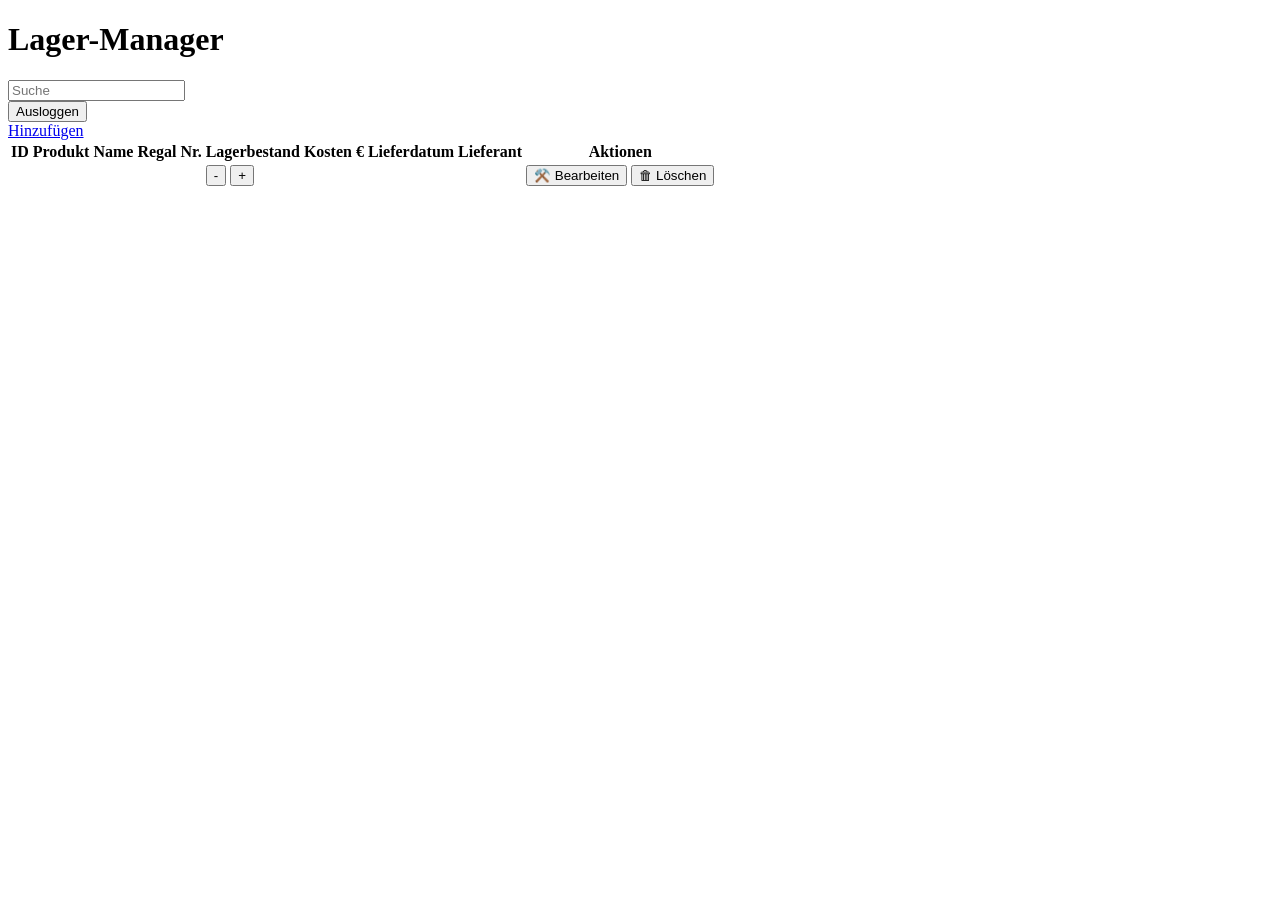
==== src/main/resources/templates/dashboard/dashboard.html @ d507f26f "Added Project" ====
<!DOCTYPE html>
<html lang="de">
<head>
    <meta charset="UTF-8">
    <meta name="viewport" content="width=device-width, initial-scale=1">
    <title>Lager-Manager</title>
    <link rel="stylesheet" href="/styles/dashboard/style.css">
</head>
<body>
<div class="header">
    <h1>Lager-Manager</h1>
    <form method="get" action="/dashboard" class="search-form">
        <input name="search" class="dashboard-search-bar" type="text" placeholder="Suche" th:value="${search}">
    </form>
    <form method="post" action="/logout" class="logout-form">
        <button type="submit" class="dashboard-btn-logout">Ausloggen</button>
    </form>
</div>
<div class="content">
    <a href="/dashboard/newItem" class="dashboard-btn-new">Hinzufügen</a>
    <table class="data-table">
        <thead>
        <tr>
            <th>ID</th>
            <th>Produkt Name</th>
            <th>Regal Nr.</th>
            <th>Lagerbestand</th>
            <th>Kosten €</th>
            <th>Lieferdatum</th>
            <th>Lieferant</th>
            <th>Aktionen</th>
        </tr>
        </thead>
        <tbody>
        <tr th:each="product : ${products}">
            <td th:text="${product.id}"></td>
            <td th:text="${product.productName}"></td>
            <td th:text="${product.shelfNumber}"></td>
            <td>
                <form method="post" th:action="@{'/dashboard/actionHandler/' + ${product.id}}">
                    <div class="stock-control">
                        <button class="dashboard-btn-minus" type="submit" name="action" value="minus">-</button>
                        <span class="stock-value" th:text="${product.stock}"></span>
                        <button class="dashboard-btn-plus" type="submit" name="action" value="plus">+</button>
                    </div>
                </form>
            </td>
            <td th:text="${product.price}"></td>
            <td th:text="${#temporals.format(product.deliveryTime, 'dd.MM.yyyy HH:mm')}"></td>
            <td th:text="${product.seller}"></td>
            <td>
                <form method="post" th:action="@{'/dashboard/actionHandler/' + ${product.id}}">
                    <button class="dashboard-btn-edit" type="submit" name="action" value="edit">⚒️ Bearbeiten</button>
                    <button class="dashboard-btn-delete" type="submit" name="action" value="delete">🗑 Löschen</button>
                </form>
            </td>
        </tr>
        </tbody>
    </table>
</div>
</body>
</html>
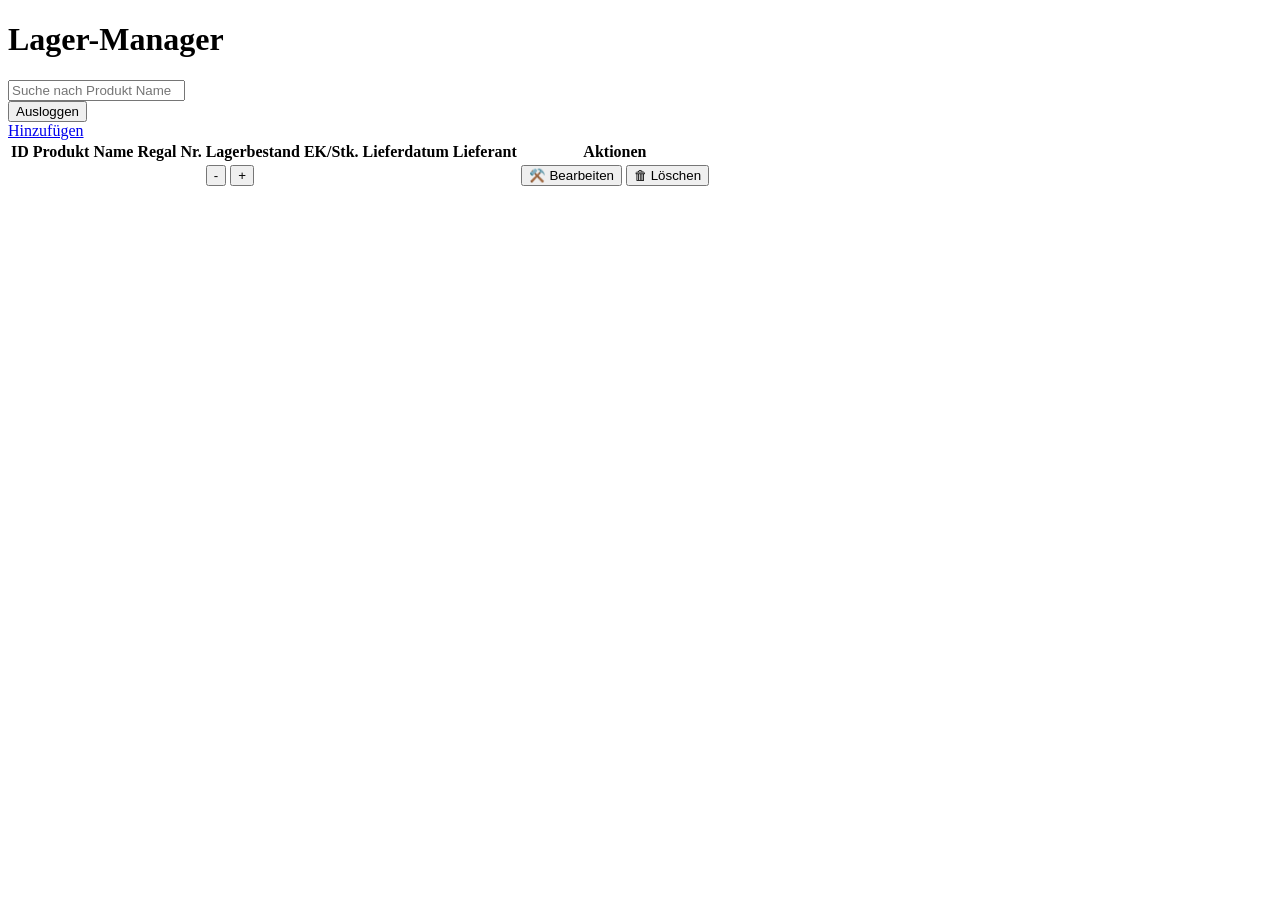
==== commit 75fb88f1: "Remastered table headings" ====
--- a/src/main/resources/templates/dashboard/dashboard.html
+++ b/src/main/resources/templates/dashboard/dashboard.html
@@ -10,7 +10,7 @@
 <div class="header">
     <h1>Lager-Manager</h1>
     <form method="get" action="/dashboard" class="search-form">
-        <input name="search" class="dashboard-search-bar" type="text" placeholder="Suche" th:value="${search}">
+        <input name="search" class="dashboard-search-bar" type="text" placeholder="Suche nach Produkt Name" th:value="${search}">
     </form>
     <form method="post" action="/logout" class="logout-form">
         <button type="submit" class="dashboard-btn-logout">Ausloggen</button>
@@ -25,7 +25,7 @@
             <th>Produkt Name</th>
             <th>Regal Nr.</th>
             <th>Lagerbestand</th>
-            <th>Kosten €</th>
+            <th>EK/Stk.</th>
             <th>Lieferdatum</th>
             <th>Lieferant</th>
             <th>Aktionen</th>
